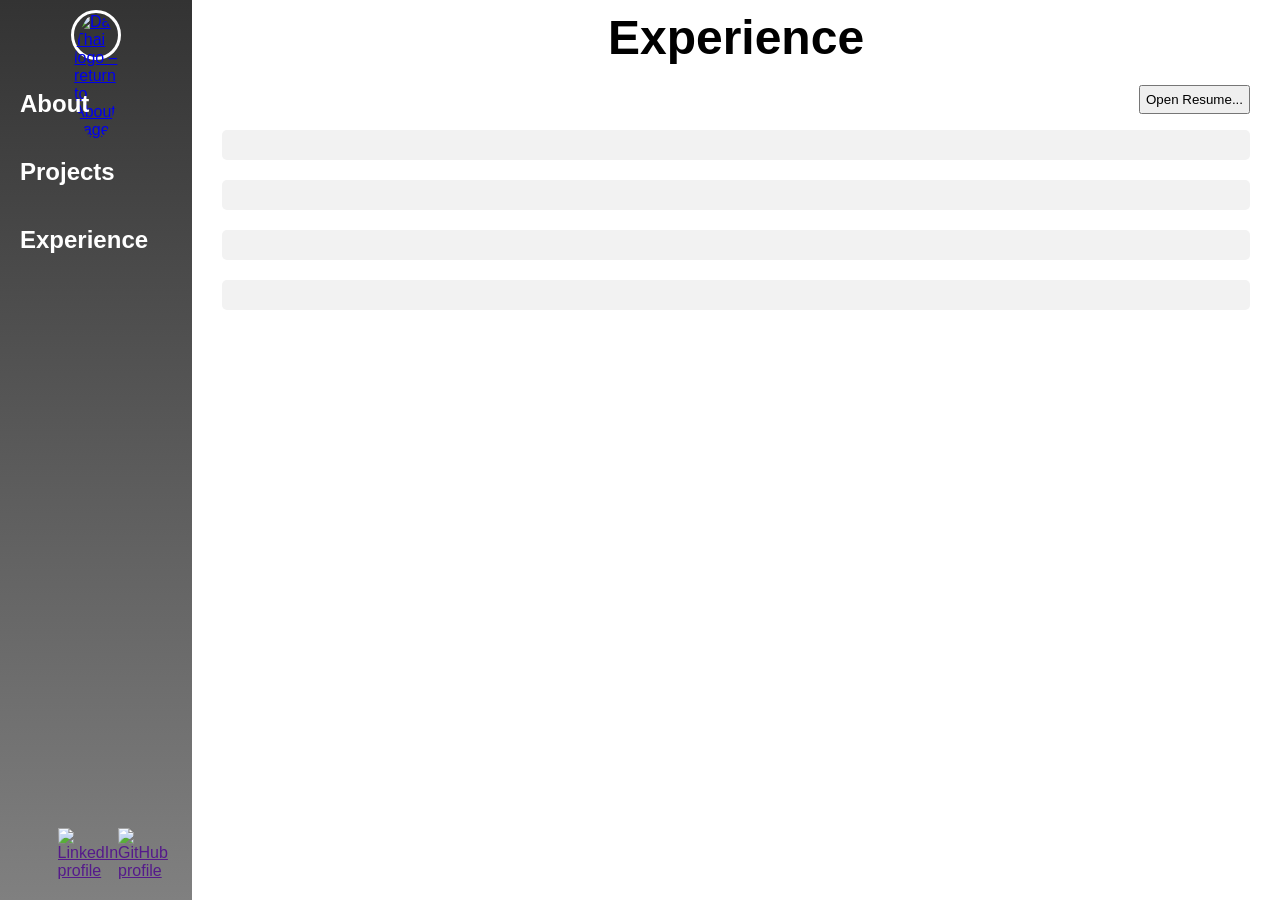
==== experience.html @ 66f25696 "Address portfolio rubric: internship alternative, image credits, project roles - Add Internship Alte" ====
<!DOCTYPE html>
<html>
<head>
    <meta charset="UTF-8">
    <meta name="viewport" content="width=device-width, initial-scale=1.0">
    <title>Dat Thai | Experience – Electrical Engineering Portfolio</title>
    <link rel="stylesheet" href="./Styles/style.css">
</head>
<body>
    <div>
        <nav id="menu">
            <div>
                <div class="self-photo">
                    <a href="index.html">
                        <img id="pfThumbnail" src="" alt="Dat Thai logo – return to About page">
                    </a>
                </div>
                <ul class="menu-list">
                    <a href="index.html">
                        <li>About</li>
                    </a>
                    <a href="projects.html">
                        <li>Projects</li>
                    </a>
                    <a href="experience.html">
                        <li>Experience</li>
                    </a>
                </ul>
            </div>
            <div class="icons">
                <a id="pfLinkedIn" href="" target="_blank" rel="noopener noreferrer">
                    <img src="./Icons/In-White-40@2x.png" alt="LinkedIn profile">
                </a>
                <a id="pfGitHub" href="" target="_blank" rel="noopener noreferrer">
                    <img src="./Icons/github-mark-white.png" alt="GitHub profile">
                </a>
            </div>
        </nav>
    </div>
    <div class="main-section">
        <div class="page-title">
            <h1>Experience</h1>
        </div>
        <div id="expResume" class="experience-section">
            <button id="pfResume">Open Resume...</button>
        </div>
        <div class="experience-section" id="experience-info">
            <p id="pfExpText"></p>
        </div>
        <div id="expEdu" class="experience-section">
            <h2></h2>
            <p id="pfSchool"></p>
            <p id="pfMajor"></p>
            <p id="pfGraduation"></p>
            <p id="pfEducationText"></p>
        </div>
        <div id="expEmp" class="experience-section">
            <h2></h2>
            <p id="pfEmployment"></p>
            <p id="pfRole"></p>
            <p id="pfEmploymentText"></p>
        </div>
        <div id="expAlt" class="experience-section">
            <h2></h2>
            <p id="pfAltName"></p>
            <p id="pfAltText"></p>
        </div>
        <div id="expSkills" class="experience-section">
            <h2></h2>
            <p id="pfSkills"></p>
            <p id="pfSkillsText"></p>
        </div>
    </div>
    <script type="module" src="./Scripts/GetExperience.js"></script>
</body>
</html>
---- Styles/style.css ----
/* baseline */
*, *::before, *::after {
    margin: 0;
    padding: 0;
    box-sizing: border-box;
}
  
html {
    font-size: 62.5%;
}
  
body {
    font-family: Arial, Helvetica, sans-serif;
    font-size: 1.6rem;
}

/* menu */
#menu {
    display: flex;
    flex-direction: column;
    width: 15%;
    /* background-color: #333; */
    background: linear-gradient(#333, #808080);
    text-align: left;
    padding-top: 10px;
    position: fixed;
    top: 0;
    left:0;
    bottom: 0;
    justify-content: space-between;
}

.self-photo {
    width: 5rem;
    height: 5rem;
    border-radius: 50%;
    border: 3px solid white;
    background-position: center;
    background-size: cover;
    margin: 0 auto;
}

.self-photo img {
    width: 100%;
    height: auto;
    display: block;
    border-radius: 50%;
}

.menu-list {
    list-style-type: none;
    padding-top: 10px;
    padding-left: 0;
    margin: 0;
}

.menu-list li {
    padding: 20px;
}

.menu-list li:hover {
    background-color: #555;
    transition: color 0.3s ease, background-color 0.3s ease;
    cursor: pointer;
}

.menu-list a {
    font-size: x-large;
    font-weight: bold;
    text-decoration: none;
    color: white;
}

.icons {
    margin: 0 30% 2rem 30%;
    display: flex;
    flex-direction: row;
    flex-wrap: nowrap;
    justify-content:space-around;
}

.icons img {
    width: 2.5rem;
}

/* main */
.main-section {
    margin-left: 15%;
    padding: 10px;
    height: 90vh;
}

.page-title {
    color: black;
    font-size: x-large;
    font-weight: bold;
    text-align: center;
    margin-bottom: 20px;
}

/* Project Page */
.project {
    width: auto;
    height: auto;
    margin: 2rem;
    padding: 1rem;
    background-color: #f2f2f2;
    border-radius: .5rem;
    display: flex;
    flex-direction: row;
}

.project-image {
    margin: 1rem 2rem 1rem 2rem;
    display: flex;
    flex-direction: column;
}

.project-image img {
    width: auto;
    max-width: min(40rem, 100%);
    max-height: 36rem;
    object-fit: contain;
    margin: 0 auto;
    border-radius: 0.5rem;
    box-shadow: 0.5rem 0.5rem 0.5rem darkgray;
}

.project-image button {
    margin-top: 0.5rem;
    font-weight: bold;
    max-width: 9rem;
    position: left;
}

.project-detail {
    margin: 1rem 2rem 1rem 2rem;
    display: flex;
    flex-direction: column;
}

.project-detail h2 {
    color: #333;
    font-size: 2rem;
    margin-bottom: 1rem;
}

.project-detail p {
    color: #666;
    font-size: 1.6rem;
    margin-bottom: 1rem;
}

project-detail a {
    font-size: 1.6rem;
}

/* About Me Page */
.about-header {
    display: flex;
    flex-direction: row;
    justify-content: left;
    align-items: center;
}

.about-section {
    margin: 20px;
    padding: 10px;
    /* background-color: #f2f2f2; */
    border-radius: 5px;
    text-align: left;
}

.about-section h2 {
    color: #333;
    font-size: 20px;
    margin-bottom: 10px;
}

.about-section p {
    color: #666;
    font-size: 16px;
}
.about-me-image {
    width: 15%;
    height: auto;
    border-radius: 50%;
    border: 5px solid black;
    background-position: center;
    background-size: cover;
    margin: 10px 20px;
}

.about-me-image img {
    width: 100%;
    height: auto;
    display: block;
    border-radius: 50%;
}

#pfAboutName {
    color: #333;
    font-size: 5rem;
    font-weight: bold;
    margin-top: 20px;
}

#pfAboutTitle {
    color: #666;
    font-size: x-large;
    margin-top: 10px;
}

.about-description {
    margin-top: 20px;
    margin-bottom: 20px;
    text-align: left;
}

/* Experience Page */
.experience-section {
    margin: 2rem;
    padding: 1rem;
    background-color: #f2f2f2;
    border-radius: 5px;
    /* height: 25%; */
}

#experience-info, #expResume{
    background-color: inherit;
}

#expResume {
    margin: 0 2rem 0 0;
    padding: 0;
    float: right;
}

#pfResume {
    padding: 0.5rem 0.5rem 0.5rem 0.5rem;
}

.experience-section h2 {
    color: black;
    font-size: 2rem;
    margin-bottom: 1rem;
}

.experience-section p {
    margin: 0.5rem;
    color: #666;
    font-size: 1.5rem;
}

/* Project Image Carousel */
#modalPage {
    display: none;
    position: fixed;
    z-index: 1;
    left: 0;
    top: 0;
    width: 100%;
    height: 100%;
    overflow: auto;
    background-color: rgba(0,0,0,.65);
}
  
.carousel {
    max-width: 75%;
    position: relative;
    top: 5%;
    margin: 0 auto;
    padding: 0 .5rem 1rem .5rem;
    background-color: white;
}
  
#imgList img {
    display: block;
    margin: 1rem auto 1rem auto;
    max-height: 95%;
    max-width: 95%;
}
  
#prev, #next {
    cursor: pointer;
    position: absolute;
    top: 50%;
    width: auto;
    padding: 1.6rem;
    color: red;
    font-weight: bold;
    font-size: 4rem;
    transition: 0.6s ease;
    border-radius: 0 3px 3px 0;
    user-select: none;
}
  
#next {
    right: 1%;
    border-radius: 3px 0 0 3px;
}
    
#prev {
    left: 1%;
    border-radius: 0 3px 3px 0;
}

#prev:hover, #next:hover {
    background-color: black;
}
  
#XOut {
    margin-top: .25rem;
    padding: 0;
    color: red;
    text-align: right;
    font-size: 2.5rem;
    font-weight: bold;
}
  
#XOut:hover, #Xout:focus {
    color: black;
    text-decoration: none;
    cursor: pointer;
}
/* Hide the "See More..." buttons on the Projects page */
button[id^="openProject"] {
    display: none !important;
}

/* Image credits */
.img-credit {
    font-size: 1.2rem;
    font-style: italic;
    color: #777;
    margin-top: 0.6rem;
    text-align: center;
}

/* Narrow screens: keep the sidebar labels inside the sidebar and stack projects */
@media (max-width: 900px) {
    .menu-list a {
        font-size: 1.4rem;
    }
    .menu-list li {
        padding: 12px 6px;
    }
    .project {
        flex-direction: column;
    }
}
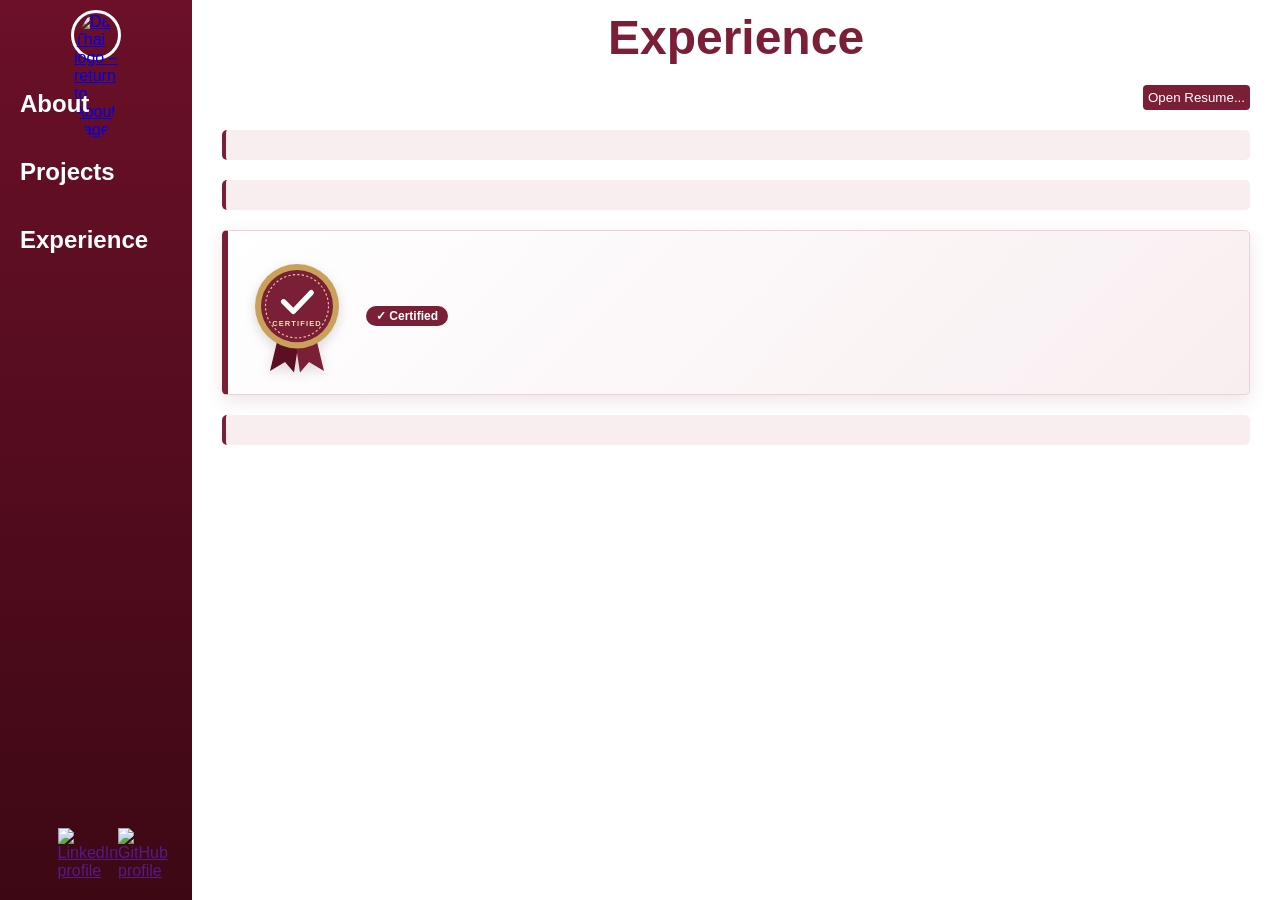
==== commit ce8d7ed1: "Redesign certification card; remove portrait from About page Co-Authored-By: Claude Opus 5.5 <norepl" ====
--- a/experience.html
+++ b/experience.html
@@ -60,10 +60,20 @@
             <p id="pfRole"></p>
             <p id="pfEmploymentText"></p>
         </div>
-        <div id="expAlt" class="experience-section">
+        <div id="expAlt" class="experience-section cert-card">
             <h2></h2>
-            <p id="pfAltName"></p>
-            <p id="pfAltText"></p>
+            <div class="cert-body">
+                <img class="cert-badge" src="./Content/cert-badge.svg" alt="Certification badge">
+                <div class="cert-info">
+                    <p id="pfAltName"></p>
+                    <div class="cert-meta">
+                        <span class="cert-pill">&#10003; Certified</span>
+                        <span id="pfAltIssuer"></span>
+                    </div>
+                    <p id="pfAltText"></p>
+                    <ul id="pfAltSkills" class="chip-list"></ul>
+                </div>
+            </div>
         </div>
         <div id="expSkills" class="experience-section">
             <h2></h2>
--- a/Styles/style.css
+++ b/Styles/style.css
@@ -20,7 +20,7 @@
     flex-direction: column;
     width: 15%;
     /* background-color: #333; */
-    background: linear-gradient(#333, #808080);
+    background: linear-gradient(#6B1028, #3D0814);
     text-align: left;
     padding-top: 10px;
     position: fixed;
@@ -59,7 +59,7 @@
 }
 
 .menu-list li:hover {
-    background-color: #555;
+    background-color: rgba(255, 255, 255, 0.15);
     transition: color 0.3s ease, background-color 0.3s ease;
     cursor: pointer;
 }
@@ -91,7 +91,7 @@
 }
 
 .page-title {
-    color: black;
+    color: #7A1F35;
     font-size: x-large;
     font-weight: bold;
     text-align: center;
@@ -104,8 +104,9 @@
     height: auto;
     margin: 2rem;
     padding: 1rem;
-    background-color: #f2f2f2;
+    background-color: #F8EEF0;
     border-radius: .5rem;
+    border-left: 4px solid #7A1F35;
     display: flex;
     flex-direction: row;
 }
@@ -140,7 +141,7 @@
 }
 
 .project-detail h2 {
-    color: #333;
+    color: #7A1F35;
     font-size: 2rem;
     margin-bottom: 1rem;
 }
@@ -172,7 +173,7 @@
 }
 
 .about-section h2 {
-    color: #333;
+    color: #7A1F35;
     font-size: 20px;
     margin-bottom: 10px;
 }
@@ -185,7 +186,7 @@
     width: 15%;
     height: auto;
     border-radius: 50%;
-    border: 5px solid black;
+    border: 5px solid #7A1F35;
     background-position: center;
     background-size: cover;
     margin: 10px 20px;
@@ -199,7 +200,7 @@
 }
 
 #pfAboutName {
-    color: #333;
+    color: #7A1F35;
     font-size: 5rem;
     font-weight: bold;
     margin-top: 20px;
@@ -221,8 +222,9 @@
 .experience-section {
     margin: 2rem;
     padding: 1rem;
-    background-color: #f2f2f2;
+    background-color: #F8EEF0;
     border-radius: 5px;
+    border-left: 4px solid #7A1F35;
     /* height: 25%; */
 }
 
@@ -241,7 +243,7 @@
 }
 
 .experience-section h2 {
-    color: black;
+    color: #7A1F35;
     font-size: 2rem;
     margin-bottom: 1rem;
 }
@@ -287,7 +289,7 @@
     top: 50%;
     width: auto;
     padding: 1.6rem;
-    color: red;
+    color: #7A1F35;
     font-weight: bold;
     font-size: 4rem;
     transition: 0.6s ease;
@@ -312,7 +314,7 @@
 #XOut {
     margin-top: .25rem;
     padding: 0;
-    color: red;
+    color: #7A1F35;
     text-align: right;
     font-size: 2.5rem;
     font-weight: bold;
@@ -349,3 +351,108 @@
         flex-direction: column;
     }
 }
+
+/* Burgundy theme: links and buttons */
+.main-section a {
+    color: #7A1F35;
+}
+.main-section a:hover {
+    color: #A3324E;
+}
+#pfResume {
+    background-color: #7A1F35;
+    color: white;
+    border: none;
+    border-radius: 4px;
+    cursor: pointer;
+}
+#pfResume:hover {
+    background-color: #A3324E;
+}
+#prev:hover, #next:hover {
+    background-color: #F8EEF0;
+}
+#experience-info, #expResume {
+    border-left: none;
+}
+
+/* Certification card */
+.cert-card {
+    background: linear-gradient(135deg, #FFFFFF 0%, #F8EEF0 100%);
+    border: 1px solid #E9D2D8;
+    border-left: 6px solid #7A1F35;
+    box-shadow: 0 6px 18px rgba(122, 31, 53, 0.12);
+    padding: 2rem 2.4rem;
+}
+.cert-card h2 {
+    font-size: 1.4rem;
+    text-transform: uppercase;
+    letter-spacing: 0.15rem;
+    color: #A3324E;
+}
+.cert-body {
+    display: flex;
+    align-items: center;
+    gap: 2.4rem;
+}
+.cert-badge {
+    width: 9rem;
+    flex-shrink: 0;
+    filter: drop-shadow(0 4px 6px rgba(0, 0, 0, 0.15));
+}
+.cert-info {
+    flex: 1;
+}
+.experience-section .cert-info p {
+    margin: 0 0 1rem 0;
+}
+#pfAltName {
+    font-size: 2.2rem;
+    color: #3D0814;
+}
+.cert-meta {
+    display: flex;
+    flex-wrap: wrap;
+    align-items: center;
+    gap: 1rem;
+    margin-bottom: 1.2rem;
+    font-size: 1.4rem;
+    color: #777;
+}
+.cert-pill {
+    background-color: #7A1F35;
+    color: white;
+    font-weight: bold;
+    font-size: 1.2rem;
+    padding: 0.3rem 1rem;
+    border-radius: 999px;
+}
+.chip-list {
+    list-style: none;
+    display: flex;
+    flex-wrap: wrap;
+    gap: 0.8rem;
+}
+.chip-list li {
+    background-color: white;
+    border: 1px solid #C98A9A;
+    color: #7A1F35;
+    font-size: 1.3rem;
+    padding: 0.4rem 1.1rem;
+    border-radius: 999px;
+}
+@media (max-width: 700px) {
+    .cert-body {
+        flex-direction: column;
+        align-items: flex-start;
+    }
+}
+
+/* About header without portrait */
+.about-header {
+    padding: 2rem 3rem 0 3rem;
+}
+.about-header > div {
+    border-left: 6px solid #7A1F35;
+    padding-left: 2rem;
+}
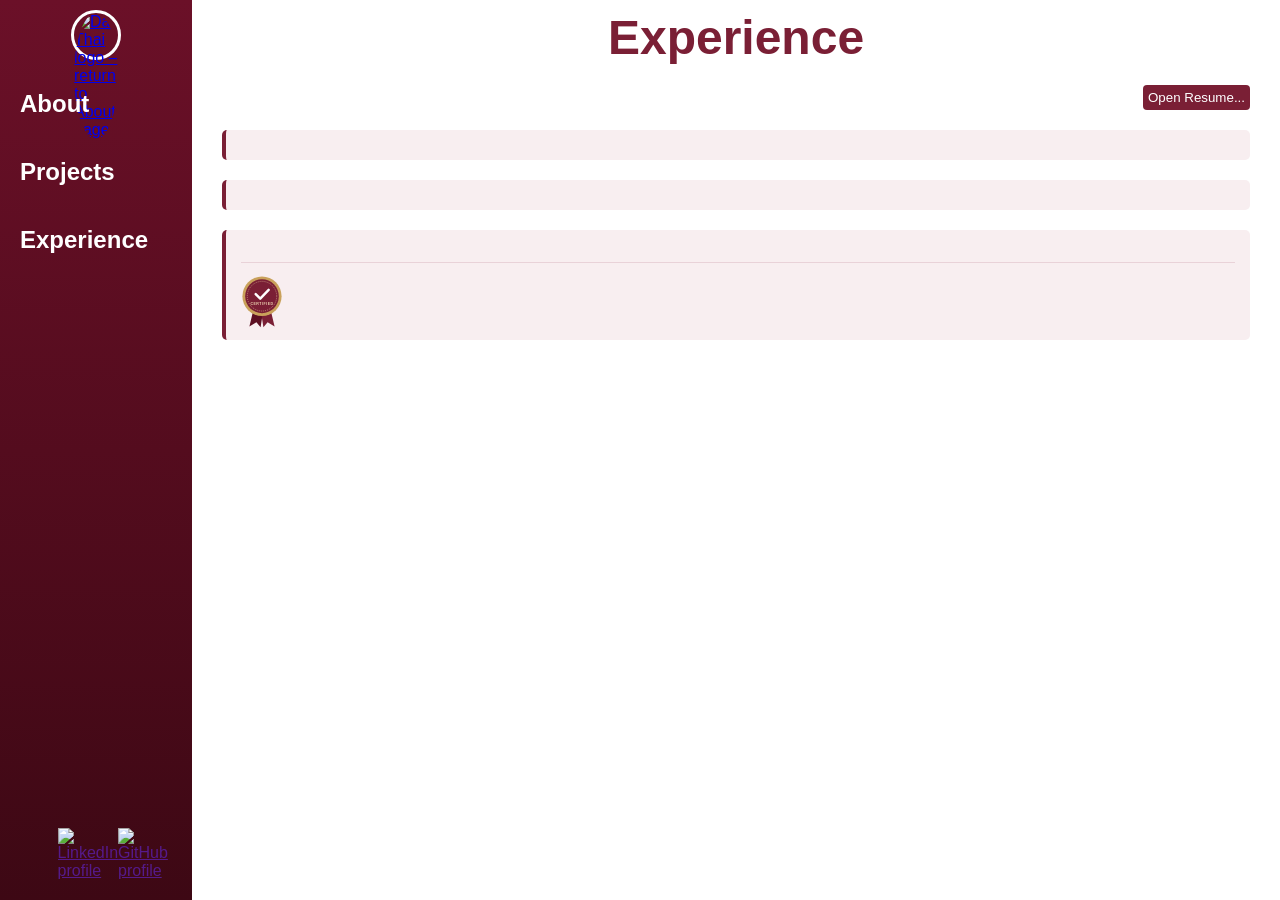
==== commit 23dd974a: "Move MATLAB certification into Skills; show skills as tags Co-Authored-By: Claude Opus 5.5 <noreply@" ====
--- a/experience.html
+++ b/experience.html
@@ -60,25 +60,17 @@
             <p id="pfRole"></p>
             <p id="pfEmploymentText"></p>
         </div>
-        <div id="expAlt" class="experience-section cert-card">
+        <div id="expSkills" class="experience-section">
             <h2></h2>
-            <div class="cert-body">
+            <ul id="pfSkills" class="chip-list"></ul>
+            <p id="pfSkillsText"></p>
+            <div class="cert-row">
                 <img class="cert-badge" src="./Content/cert-badge.svg" alt="Certification badge">
-                <div class="cert-info">
+                <div>
                     <p id="pfAltName"></p>
-                    <div class="cert-meta">
-                        <span class="cert-pill">&#10003; Certified</span>
-                        <span id="pfAltIssuer"></span>
-                    </div>
-                    <p id="pfAltText"></p>
-                    <ul id="pfAltSkills" class="chip-list"></ul>
+                    <p id="pfAltIssuer"></p>
                 </div>
             </div>
-        </div>
-        <div id="expSkills" class="experience-section">
-            <h2></h2>
-            <p id="pfSkills"></p>
-            <p id="pfSkillsText"></p>
         </div>
     </div>
     <script type="module" src="./Scripts/GetExperience.js"></script>
--- a/Styles/style.css
+++ b/Styles/style.css
@@ -376,57 +376,6 @@
     border-left: none;
 }
 
-/* Certification card */
-.cert-card {
-    background: linear-gradient(135deg, #FFFFFF 0%, #F8EEF0 100%);
-    border: 1px solid #E9D2D8;
-    border-left: 6px solid #7A1F35;
-    box-shadow: 0 6px 18px rgba(122, 31, 53, 0.12);
-    padding: 2rem 2.4rem;
-}
-.cert-card h2 {
-    font-size: 1.4rem;
-    text-transform: uppercase;
-    letter-spacing: 0.15rem;
-    color: #A3324E;
-}
-.cert-body {
-    display: flex;
-    align-items: center;
-    gap: 2.4rem;
-}
-.cert-badge {
-    width: 9rem;
-    flex-shrink: 0;
-    filter: drop-shadow(0 4px 6px rgba(0, 0, 0, 0.15));
-}
-.cert-info {
-    flex: 1;
-}
-.experience-section .cert-info p {
-    margin: 0 0 1rem 0;
-}
-#pfAltName {
-    font-size: 2.2rem;
-    color: #3D0814;
-}
-.cert-meta {
-    display: flex;
-    flex-wrap: wrap;
-    align-items: center;
-    gap: 1rem;
-    margin-bottom: 1.2rem;
-    font-size: 1.4rem;
-    color: #777;
-}
-.cert-pill {
-    background-color: #7A1F35;
-    color: white;
-    font-weight: bold;
-    font-size: 1.2rem;
-    padding: 0.3rem 1rem;
-    border-radius: 999px;
-}
 .chip-list {
     list-style: none;
     display: flex;
@@ -441,12 +390,6 @@
     padding: 0.4rem 1.1rem;
     border-radius: 999px;
 }
-@media (max-width: 700px) {
-    .cert-body {
-        flex-direction: column;
-        align-items: flex-start;
-    }
-}
 
 /* About header without portrait */
 .about-header {
@@ -456,3 +399,31 @@
     border-left: 6px solid #7A1F35;
     padding-left: 2rem;
 }
+
+/* Certification inside Skills */
+#pfSkills {
+    margin: 0.5rem 0.5rem 1rem 0.5rem;
+}
+.cert-row {
+    display: flex;
+    align-items: center;
+    gap: 1.2rem;
+    margin: 1.2rem 0.5rem 0.2rem 0.5rem;
+    padding-top: 1.2rem;
+    border-top: 1px solid #E9D2D8;
+}
+.cert-row .cert-badge {
+    width: 4.2rem;
+    flex-shrink: 0;
+}
+.experience-section .cert-row p {
+    margin: 0;
+}
+#pfAltName {
+    color: #3D0814;
+    font-weight: bold;
+    font-size: 1.6rem;
+}
+#pfAltIssuer {
+    font-size: 1.3rem;
+}
